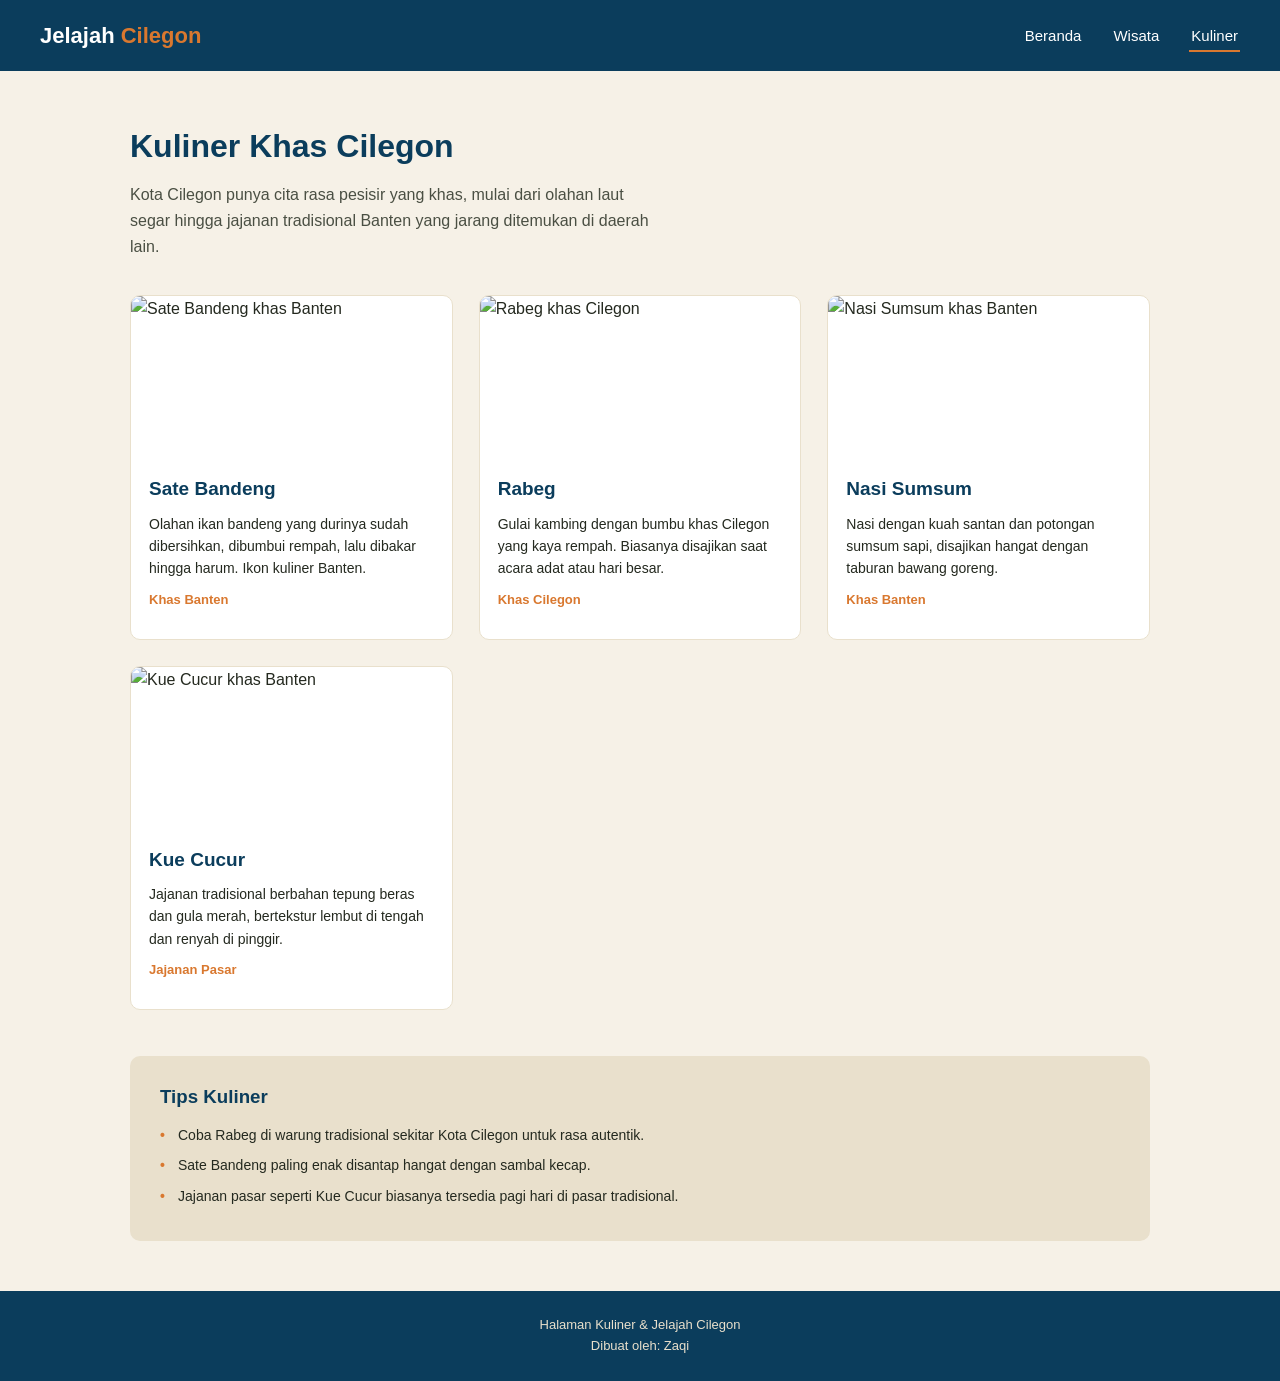
==== kuliner.html @ c7a2909d "Bikin halaman kuliner khas Cilegon" ====
<!DOCTYPE html>
<html lang="id">
<head>
<meta charset="UTF-8">
<meta name="viewport" content="width=device-width, initial-scale=1.0">
<title>Kuliner Cilegon</title>

<style>
  * {
    margin: 0;
    padding: 0;
    box-sizing: border-box;
  }

  :root {
    --biru-tua: #0b3d5c;
    --biru-laut: #1f7a99;
    --krem: #f6f1e7;
    --krem-tua: #e9e0cc;
    --karang: #d9782f;
    --teks-gelap: #24291f;
    --putih: #ffffff;
    --radius: 10px;
  }

  body {
    font-family: "Segoe UI", Verdana, Arial, sans-serif;
    color: var(--teks-gelap);
    background-color: var(--krem);
    line-height: 1.6;
  }

  img { max-width: 100%; display: block; }
  a { text-decoration: none; color: inherit; }
  ul { list-style: none; }

  header {
    background-color: var(--biru-tua);
    color: var(--putih);
    padding: 18px 40px;
  }

  .header-inner {
    display: flex;
    justify-content: space-between;
    align-items: center;
    flex-wrap: wrap;
    gap: 10px;
  }

  .logo { font-size: 22px; font-weight: bold; }
  .logo span { color: var(--karang); }

  nav ul { display: flex; gap: 28px; }
  nav a {
    font-size: 15px;
    padding: 6px 2px;
    border-bottom: 2px solid transparent;
    transition: border-color 0.2s ease;
  }
  nav a:hover, nav a.aktif { border-color: var(--karang); }

  .konten {
    max-width: 1100px;
    margin: 0 auto;
    padding: 50px 40px;
  }

  .konten-judul {
    margin-bottom: 10px;
    color: var(--biru-tua);
    font-size: 32px;
  }

  .konten-sub {
    margin-bottom: 36px;
    max-width: 60ch;
    color: #4a4f43;
  }

  .kartu-grid {
    display: grid;
    grid-template-columns: repeat(auto-fit, minmax(240px, 1fr));
    gap: 26px;
    margin-bottom: 46px;
  }

  .kartu {
    background-color: var(--putih);
    border-radius: var(--radius);
    overflow: hidden;
    border: 1px solid var(--krem-tua);
  }

  .kartu img {
    width: 100%;
    height: 160px;
    object-fit: cover;
  }

  .kartu-isi { padding: 18px; }
  .kartu-isi h3 { color: var(--biru-tua); margin-bottom: 8px; font-size: 19px; }
  .kartu-isi p { font-size: 14px; margin-bottom: 10px; }
  .kartu-isi .info { font-size: 13px; color: var(--karang); font-weight: 600; }

  .kotak-info {
    background-color: var(--krem-tua);
    padding: 26px 30px;
    border-radius: var(--radius);
  }

  .kotak-info h3 { color: var(--biru-tua); margin-bottom: 12px; }

  .kotak-info ul li {
    margin-bottom: 8px;
    padding-left: 18px;
    position: relative;
    font-size: 14px;
  }

  .kotak-info ul li::before {
    content: "•";
    color: var(--karang);
    position: absolute;
    left: 0;
    font-weight: bold;
  }

  footer {
    background-color: var(--biru-tua);
    color: var(--krem-tua);
    text-align: center;
    padding: 24px 20px;
    font-size: 13px;
  }

  @media (max-width: 600px) {
    header { padding: 16px 20px; }
    nav ul { gap: 16px; }
    .konten { padding: 40px 20px; }
    .konten-judul { font-size: 26px; }
  }
</style>
</head>
<body>

  <header>
    <div class="header-inner">
      <div class="logo">Jelajah <span>Cilegon</span></div>
      <nav>
        <ul>
          <li><a href="index.html">Beranda</a></li>
          <li><a href="wisata.html">Wisata</a></li>
          <li><a href="kuliner.html" class="aktif">Kuliner</a></li>
        </ul>
      </nav>
    </div>
  </header>

  <main class="konten">
    <h1 class="konten-judul">Kuliner Khas Cilegon</h1>
    <p class="konten-sub">
      Kota Cilegon punya cita rasa pesisir yang khas, mulai dari olahan
      laut segar hingga jajanan tradisional Banten yang jarang ditemukan
      di daerah lain.
    </p>

    <div class="kartu-grid">

      <article class="kartu">
        <img src="image/sate-bandeng.jpg" alt="Sate Bandeng khas Banten">
        <div class="kartu-isi">
          <h3>Sate Bandeng</h3>
          <p>
            Olahan ikan bandeng yang durinya sudah dibersihkan, dibumbui
            rempah, lalu dibakar hingga harum. Ikon kuliner Banten.
          </p>
          <p class="info">Khas Banten</p>
        </div>
      </article>

      <article class="kartu">
        <img src="image/rabeg.jpg" alt="Rabeg khas Cilegon">
        <div class="kartu-isi">
          <h3>Rabeg</h3>
          <p>
            Gulai kambing dengan bumbu khas Cilegon yang kaya rempah.
            Biasanya disajikan saat acara adat atau hari besar.
          </p>
          <p class="info">Khas Cilegon</p>
        </div>
      </article>

      <article class="kartu">
        <img src="image/nasi-sumsum.jpg" alt="Nasi Sumsum khas Banten">
        <div class="kartu-isi">
          <h3>Nasi Sumsum</h3>
          <p>
            Nasi dengan kuah santan dan potongan sumsum sapi, disajikan
            hangat dengan taburan bawang goreng.
          </p>
          <p class="info">Khas Banten</p>
        </div>
      </article>

      <article class="kartu">
        <img src="image/kue-cucur.jpg" alt="Kue Cucur khas Banten">
        <div class="kartu-isi">
          <h3>Kue Cucur</h3>
          <p>
            Jajanan tradisional berbahan tepung beras dan gula merah,
            bertekstur lembut di tengah dan renyah di pinggir.
          </p>
          <p class="info">Jajanan Pasar</p>
        </div>
      </article>

    </div>

    <div class="kotak-info">
      <h3>Tips Kuliner</h3>
      <ul>
        <li>Coba Rabeg di warung tradisional sekitar Kota Cilegon untuk rasa autentik.</li>
        <li>Sate Bandeng paling enak disantap hangat dengan sambal kecap.</li>
        <li>Jajanan pasar seperti Kue Cucur biasanya tersedia pagi hari di pasar tradisional.</li>
      </ul>
    </div>
  </main>

  <footer>
    <p>Halaman Kuliner & Jelajah Cilegon</p>
    <p>Dibuat oleh: Zaqi</p>
  </footer>

</body>
</html>
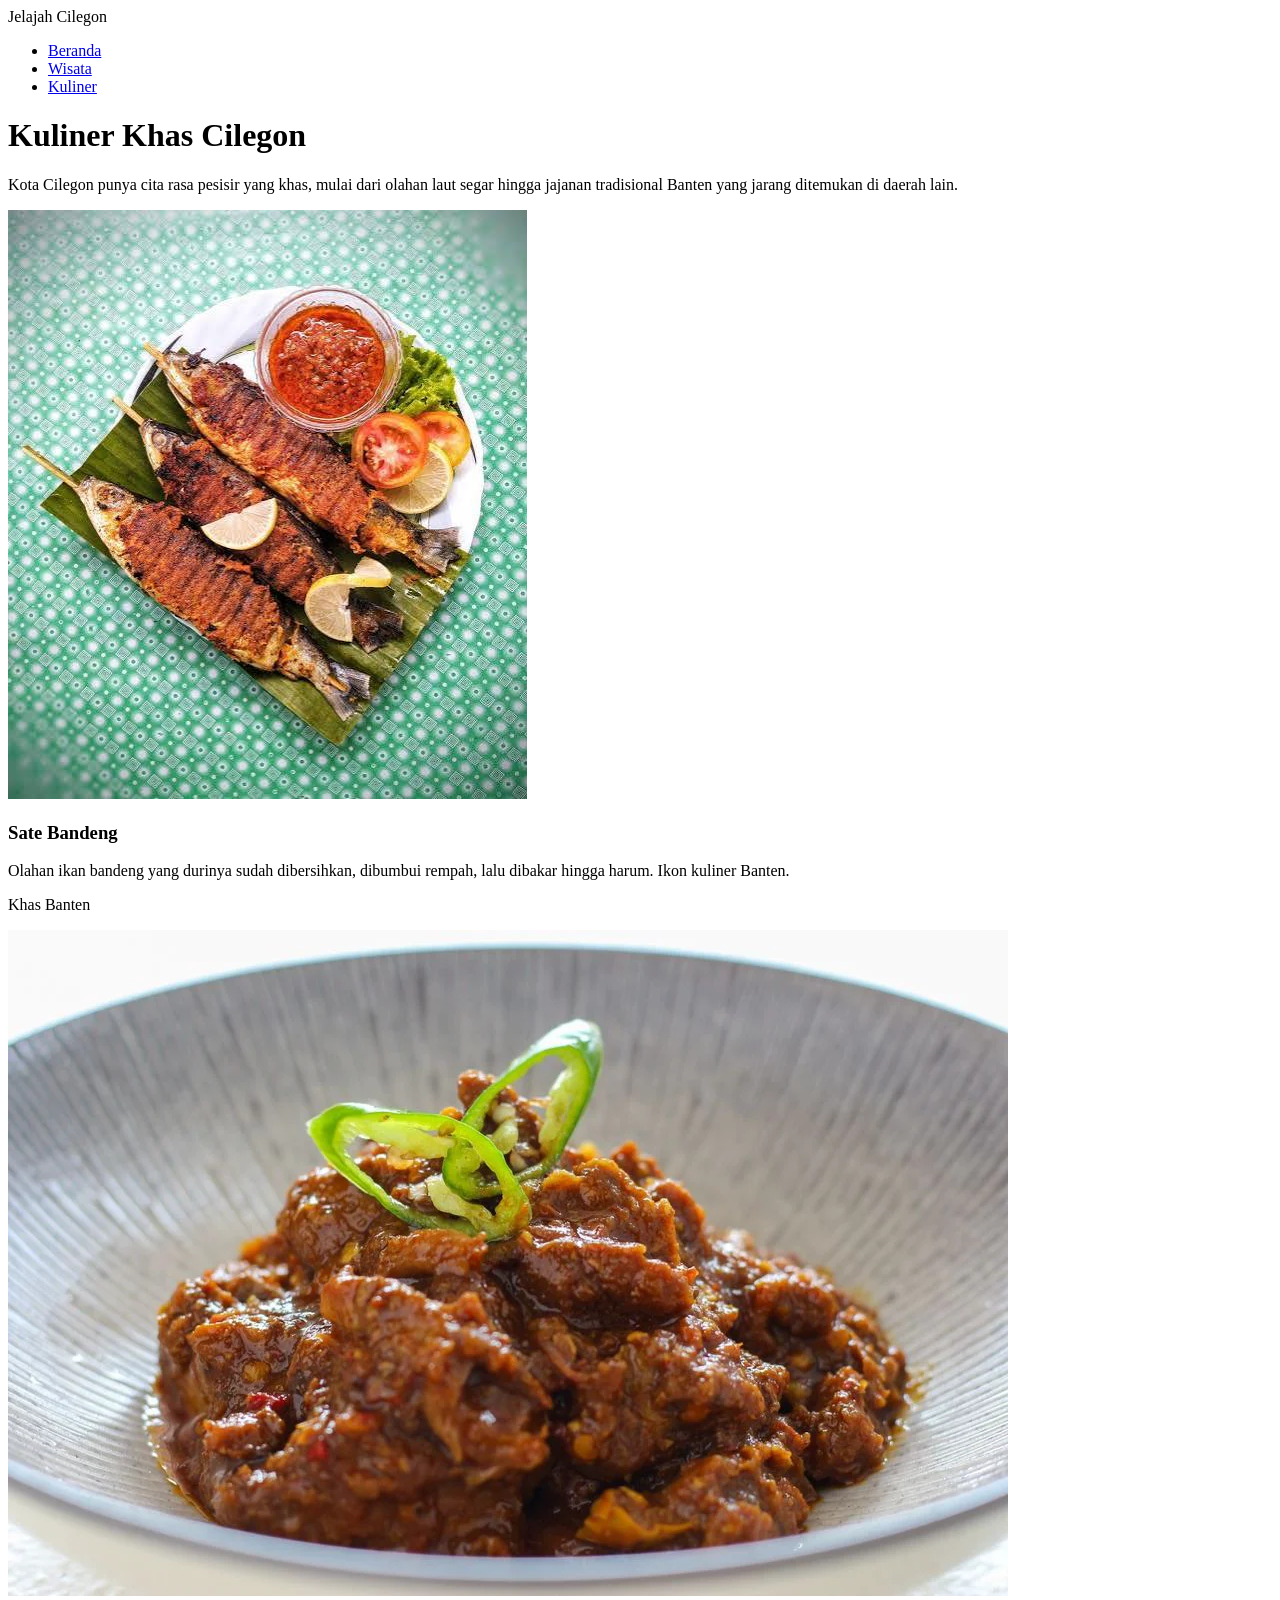
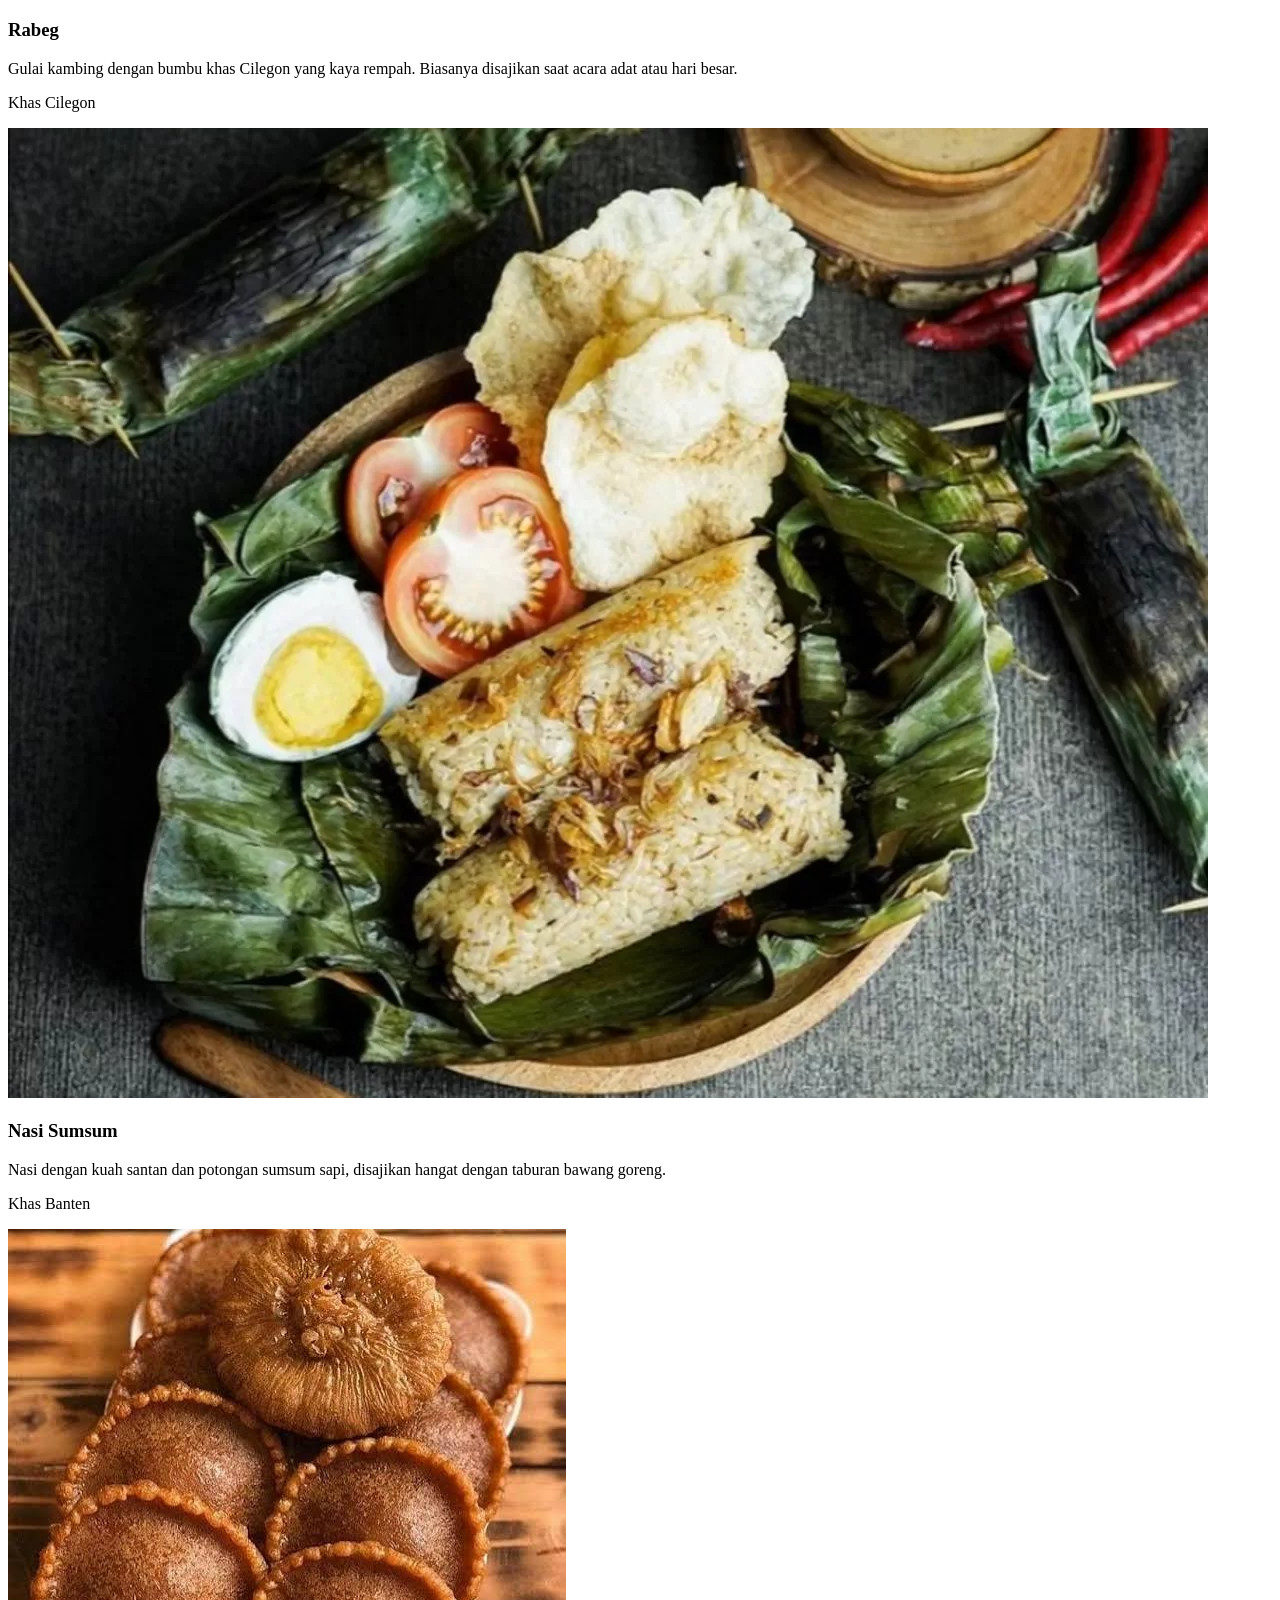
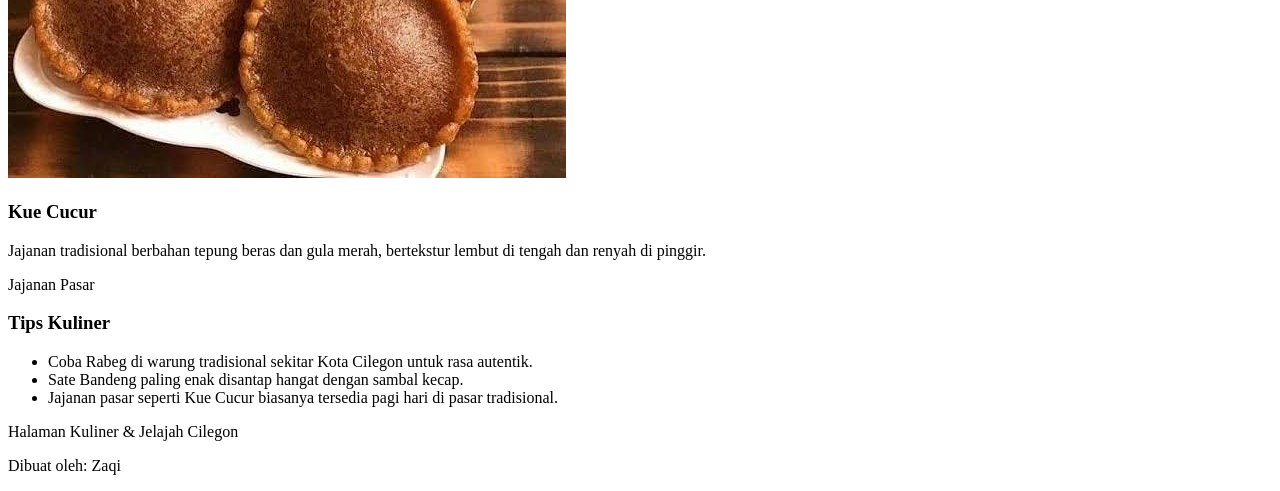
==== commit ff7e41c3: "memindahkan style ke style.css" ====
--- a/kuliner.html
+++ b/kuliner.html
@@ -4,143 +4,7 @@
 <meta charset="UTF-8">
 <meta name="viewport" content="width=device-width, initial-scale=1.0">
 <title>Kuliner Cilegon</title>
-
-<style>
-  * {
-    margin: 0;
-    padding: 0;
-    box-sizing: border-box;
-  }
-
-  :root {
-    --biru-tua: #0b3d5c;
-    --biru-laut: #1f7a99;
-    --krem: #f6f1e7;
-    --krem-tua: #e9e0cc;
-    --karang: #d9782f;
-    --teks-gelap: #24291f;
-    --putih: #ffffff;
-    --radius: 10px;
-  }
-
-  body {
-    font-family: "Segoe UI", Verdana, Arial, sans-serif;
-    color: var(--teks-gelap);
-    background-color: var(--krem);
-    line-height: 1.6;
-  }
-
-  img { max-width: 100%; display: block; }
-  a { text-decoration: none; color: inherit; }
-  ul { list-style: none; }
-
-  header {
-    background-color: var(--biru-tua);
-    color: var(--putih);
-    padding: 18px 40px;
-  }
-
-  .header-inner {
-    display: flex;
-    justify-content: space-between;
-    align-items: center;
-    flex-wrap: wrap;
-    gap: 10px;
-  }
-
-  .logo { font-size: 22px; font-weight: bold; }
-  .logo span { color: var(--karang); }
-
-  nav ul { display: flex; gap: 28px; }
-  nav a {
-    font-size: 15px;
-    padding: 6px 2px;
-    border-bottom: 2px solid transparent;
-    transition: border-color 0.2s ease;
-  }
-  nav a:hover, nav a.aktif { border-color: var(--karang); }
-
-  .konten {
-    max-width: 1100px;
-    margin: 0 auto;
-    padding: 50px 40px;
-  }
-
-  .konten-judul {
-    margin-bottom: 10px;
-    color: var(--biru-tua);
-    font-size: 32px;
-  }
-
-  .konten-sub {
-    margin-bottom: 36px;
-    max-width: 60ch;
-    color: #4a4f43;
-  }
-
-  .kartu-grid {
-    display: grid;
-    grid-template-columns: repeat(auto-fit, minmax(240px, 1fr));
-    gap: 26px;
-    margin-bottom: 46px;
-  }
-
-  .kartu {
-    background-color: var(--putih);
-    border-radius: var(--radius);
-    overflow: hidden;
-    border: 1px solid var(--krem-tua);
-  }
-
-  .kartu img {
-    width: 100%;
-    height: 160px;
-    object-fit: cover;
-  }
-
-  .kartu-isi { padding: 18px; }
-  .kartu-isi h3 { color: var(--biru-tua); margin-bottom: 8px; font-size: 19px; }
-  .kartu-isi p { font-size: 14px; margin-bottom: 10px; }
-  .kartu-isi .info { font-size: 13px; color: var(--karang); font-weight: 600; }
-
-  .kotak-info {
-    background-color: var(--krem-tua);
-    padding: 26px 30px;
-    border-radius: var(--radius);
-  }
-
-  .kotak-info h3 { color: var(--biru-tua); margin-bottom: 12px; }
-
-  .kotak-info ul li {
-    margin-bottom: 8px;
-    padding-left: 18px;
-    position: relative;
-    font-size: 14px;
-  }
-
-  .kotak-info ul li::before {
-    content: "•";
-    color: var(--karang);
-    position: absolute;
-    left: 0;
-    font-weight: bold;
-  }
-
-  footer {
-    background-color: var(--biru-tua);
-    color: var(--krem-tua);
-    text-align: center;
-    padding: 24px 20px;
-    font-size: 13px;
-  }
-
-  @media (max-width: 600px) {
-    header { padding: 16px 20px; }
-    nav ul { gap: 16px; }
-    .konten { padding: 40px 20px; }
-    .konten-judul { font-size: 26px; }
-  }
-</style>
+ <link rel="stylesheet" href="style.css">
 </head>
 <body>
 
@@ -233,4 +97,4 @@
   </footer>
 
 </body>
-</html>+</html>
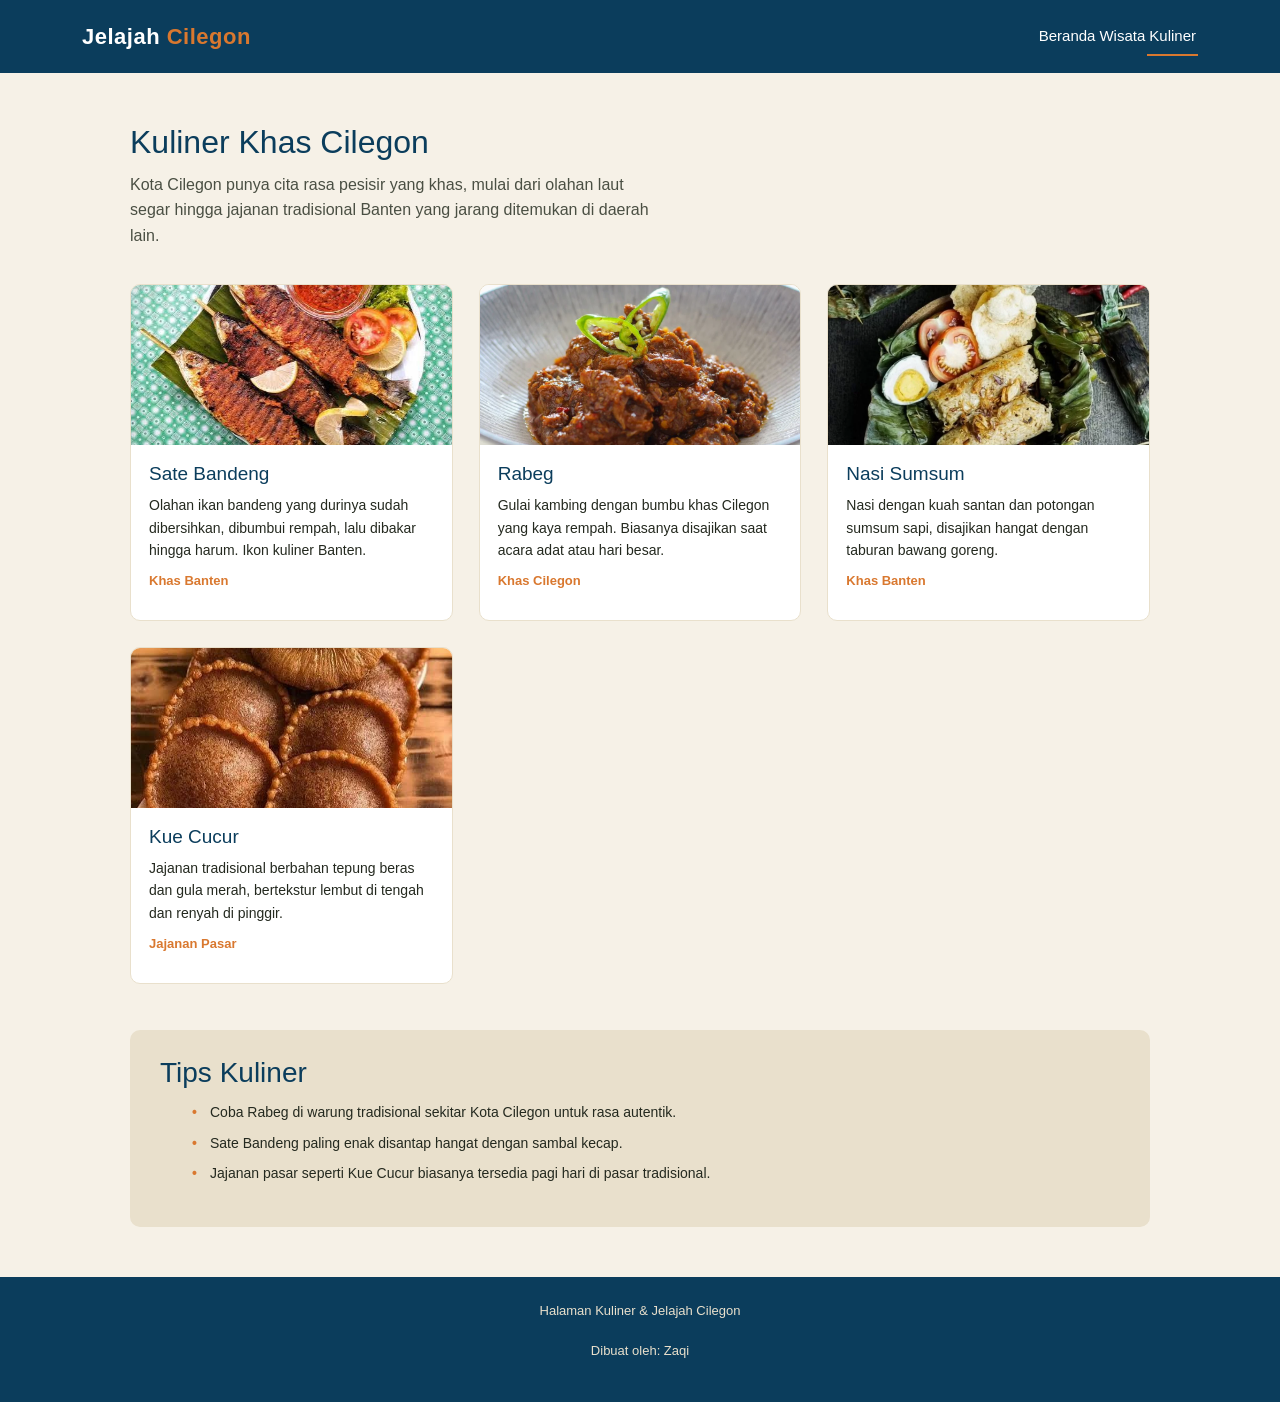
==== commit 884130c6: "Tambah Bootstrap navbar responsif di kuliner.html dan update style.css" ====
--- a/kuliner.html
+++ b/kuliner.html
@@ -4,22 +4,31 @@
 <meta charset="UTF-8">
 <meta name="viewport" content="width=device-width, initial-scale=1.0">
 <title>Kuliner Cilegon</title>
- <link rel="stylesheet" href="style.css">
+
+<!-- Bootstrap CSS -->
+<link href="https://cdn.jsdelivr.net/npm/bootstrap@5.3.3/dist/css/bootstrap.min.css" rel="stylesheet">
+
+<!-- CSS Custom -->
+<link rel="stylesheet" href="style.css">
 </head>
 <body>
 
-  <header>
-    <div class="header-inner">
-      <div class="logo">Jelajah <span>Cilegon</span></div>
-      <nav>
-        <ul>
-          <li><a href="index.html">Beranda</a></li>
-          <li><a href="wisata.html">Wisata</a></li>
-          <li><a href="kuliner.html" class="aktif">Kuliner</a></li>
+  <!-- Navbar Bootstrap -->
+  <nav class="navbar navbar-expand-lg navbar-custom">
+    <div class="container">
+      <a class="navbar-brand" href="index.html">Jelajah <span>Cilegon</span></a>
+      <button class="navbar-toggler" type="button" data-bs-toggle="collapse" data-bs-target="#navMenu">
+        <span class="navbar-toggler-icon"></span>
+      </button>
+      <div class="collapse navbar-collapse" id="navMenu">
+        <ul class="navbar-nav ms-auto">
+          <li class="nav-item"><a class="nav-link" href="index.html">Beranda</a></li>
+          <li class="nav-item"><a class="nav-link" href="wisata.html">Wisata</a></li>
+          <li class="nav-item"><a class="nav-link aktif" href="kuliner.html">Kuliner</a></li>
         </ul>
-      </nav>
+      </div>
     </div>
-  </header>
+  </nav>
 
   <main class="konten">
     <h1 class="konten-judul">Kuliner Khas Cilegon</h1>
@@ -92,9 +101,14 @@
   </main>
 
   <footer>
-    <p>Halaman Kuliner & Jelajah Cilegon</p>
-    <p>Dibuat oleh: Zaqi</p>
+    <div class="footer-inner">
+      <p>Halaman Kuliner &amp; Jelajah Cilegon</p>
+      <p>Dibuat oleh: Zaqi</p>
+    </div>
   </footer>
 
+  <!-- Bootstrap JS -->
+  <script src="https://cdn.jsdelivr.net/npm/bootstrap@5.3.3/dist/js/bootstrap.bundle.min.js"></script>
+
 </body>
-</html>
+</html>
--- a/style.css
+++ b/style.css
@@ -0,0 +1,354 @@
+* {
+  margin: 0;
+  padding: 0;
+  box-sizing: border-box;
+}
+
+:root {
+  --biru-tua: #0b3d5c;
+  --biru-laut: #1f7a99;
+  --krem: #f6f1e7;
+  --krem-tua: #e9e0cc;
+  --karang: #d9782f;
+  --teks-gelap: #24291f;
+  --putih: #ffffff;
+  --radius: 10px;
+}
+
+body {
+  font-family: "Segoe UI", Verdana, Arial, sans-serif;
+  color: var(--teks-gelap);
+  background-color: var(--krem);
+  line-height: 1.6;
+}
+
+img {
+  max-width: 100%;
+  display: block;
+}
+
+a {
+  text-decoration: none;
+  color: inherit;
+}
+
+ul {
+  list-style: none;
+}
+
+/* ==================== NAVBAR ==================== */
+
+.navbar-custom {
+  background-color: var(--biru-tua);
+  padding: 14px 0;
+}
+
+.navbar-custom .navbar-brand {
+  color: var(--putih);
+  font-size: 22px;
+  font-weight: bold;
+  letter-spacing: 0.5px;
+}
+
+.navbar-custom .navbar-brand span {
+  color: var(--karang);
+}
+
+.navbar-custom .nav-link {
+  color: var(--putih) !important;
+  font-size: 15px;
+  padding: 6px 2px !important;
+  border-bottom: 2px solid transparent;
+  transition: border-color 0.2s ease;
+}
+
+.navbar-custom .nav-link:hover,
+.navbar-custom .nav-link.aktif {
+  border-color: var(--karang);
+}
+
+.navbar-custom .navbar-toggler {
+  border-color: rgba(255, 255, 255, 0.4);
+}
+
+.navbar-custom .navbar-toggler-icon {
+  filter: invert(1);
+}
+
+/* ==================== HALAMAN BERANDA ==================== */
+
+.hero {
+  display: flex;
+  align-items: center;
+  gap: 40px;
+  padding: 70px 40px;
+  max-width: 1100px;
+  margin: 0 auto;
+  flex-wrap: wrap;
+}
+
+.hero-teks {
+  flex: 1 1 380px;
+}
+
+.hero-teks h1 {
+  font-size: 40px;
+  color: var(--biru-tua);
+  margin-bottom: 16px;
+}
+
+.hero-teks p {
+  font-size: 17px;
+  margin-bottom: 26px;
+  max-width: 46ch;
+}
+
+.hero-gambar {
+  flex: 1 1 320px;
+}
+
+.hero-gambar img {
+  border-radius: var(--radius);
+}
+
+.tombol-grup {
+  display: flex;
+  gap: 16px;
+  flex-wrap: wrap;
+}
+
+.tombol {
+  display: inline-block;
+  padding: 12px 26px;
+  border-radius: 6px;
+  font-weight: 600;
+  font-size: 15px;
+}
+
+.tombol-utama {
+  background-color: var(--karang);
+  color: var(--putih);
+}
+
+.tombol-utama:hover {
+  background-color: #b0631f;
+}
+
+.tombol-sekunder {
+  background-color: transparent;
+  color: var(--biru-tua);
+  border: 2px solid var(--biru-tua);
+}
+
+.tombol-sekunder:hover {
+  background-color: var(--biru-tua);
+  color: var(--putih);
+}
+
+.fakta {
+  background-color: var(--krem-tua);
+  padding: 50px 40px;
+}
+
+.fakta-inner {
+  max-width: 1100px;
+  margin: 0 auto;
+}
+
+.fakta h2 {
+  color: var(--biru-tua);
+  margin-bottom: 24px;
+  font-size: 26px;
+}
+
+.fakta-grid {
+  display: grid;
+  grid-template-columns: repeat(auto-fit, minmax(220px, 1fr));
+  gap: 20px;
+}
+
+.fakta-item {
+  background-color: var(--putih);
+  padding: 22px;
+  border-left: 4px solid var(--karang);
+  border-radius: 6px;
+}
+
+.fakta-item h3 {
+  font-size: 17px;
+  color: var(--biru-tua);
+  margin-bottom: 6px;
+}
+
+.fakta-item p {
+  font-size: 14px;
+}
+
+.tim {
+  max-width: 1100px;
+  margin: 0 auto;
+  padding: 50px 40px;
+}
+
+.tim h2 {
+  color: var(--biru-tua);
+  margin-bottom: 24px;
+  font-size: 26px;
+}
+
+.tim-grid {
+  display: grid;
+  grid-template-columns: repeat(auto-fit, minmax(220px, 1fr));
+  gap: 20px;
+}
+
+.tim-item {
+  background-color: var(--putih);
+  padding: 22px;
+  border-radius: var(--radius);
+  border: 1px solid var(--krem-tua);
+  text-align: center;
+}
+
+.tim-item h3 {
+  color: var(--biru-tua);
+  margin-bottom: 4px;
+}
+
+.tim-item p {
+  font-size: 14px;
+  color: var(--karang);
+  font-weight: 600;
+}
+
+/* ==================== HALAMAN WISATA & KULINER ==================== */
+
+.konten {
+  max-width: 1100px;
+  margin: 0 auto;
+  padding: 50px 40px;
+}
+
+.konten-judul {
+  margin-bottom: 10px;
+  color: var(--biru-tua);
+  font-size: 32px;
+}
+
+.konten-sub {
+  margin-bottom: 36px;
+  max-width: 60ch;
+  color: #4a4f43;
+}
+
+.kartu-grid {
+  display: grid;
+  grid-template-columns: repeat(auto-fit, minmax(240px, 1fr));
+  gap: 26px;
+  margin-bottom: 46px;
+}
+
+.kartu {
+  background-color: var(--putih);
+  border-radius: var(--radius);
+  overflow: hidden;
+  border: 1px solid var(--krem-tua);
+}
+
+.kartu img {
+  width: 100%;
+  height: 160px;
+  object-fit: cover;
+}
+
+.kartu-isi {
+  padding: 18px;
+}
+
+.kartu-isi h3 {
+  color: var(--biru-tua);
+  margin-bottom: 8px;
+  font-size: 19px;
+}
+
+.kartu-isi p {
+  font-size: 14px;
+  margin-bottom: 10px;
+}
+
+.kartu-isi .info {
+  font-size: 13px;
+  color: var(--karang);
+  font-weight: 600;
+}
+
+.kotak-info {
+  background-color: var(--krem-tua);
+  padding: 26px 30px;
+  border-radius: var(--radius);
+}
+
+.kotak-info h3 {
+  color: var(--biru-tua);
+  margin-bottom: 12px;
+}
+
+.kotak-info ul li {
+  margin-bottom: 8px;
+  padding-left: 18px;
+  position: relative;
+  font-size: 14px;
+}
+
+.kotak-info ul li::before {
+  content: "•";
+  color: var(--karang);
+  position: absolute;
+  left: 0;
+  font-weight: bold;
+}
+
+/* ==================== FOOTER ==================== */
+
+footer {
+  background-color: var(--biru-tua);
+  color: var(--krem-tua);
+  padding: 24px 20px;
+  font-size: 13px;
+}
+
+.footer-inner {
+  display: flex;
+  flex-direction: column;
+  align-items: center;
+  gap: 4px;
+  text-align: center;
+}
+
+/* ==================== RESPONSIVE ==================== */
+
+/* Tablet */
+@media (max-width: 768px) {
+  .hero {
+    padding: 50px 24px;
+    gap: 24px;
+  }
+  .hero-teks h1 { font-size: 32px; }
+  .hero-teks p { font-size: 16px; }
+  .fakta, .tim { padding: 40px 24px; }
+  .konten { padding: 40px 24px; }
+  .konten-judul { font-size: 28px; }
+}
+
+/* HP */
+@media (max-width: 480px) {
+  .hero { padding: 36px 16px; }
+  .hero-teks h1 { font-size: 26px; }
+  .hero-teks p { font-size: 15px; }
+  .fakta, .tim { padding: 32px 16px; }
+  .fakta h2, .tim h2 { font-size: 22px; }
+  .konten { padding: 32px 16px; }
+  .konten-judul { font-size: 24px; }
+  .kartu-grid { gap: 18px; }
+  .tombol { padding: 10px 20px; font-size: 14px; }
+}
